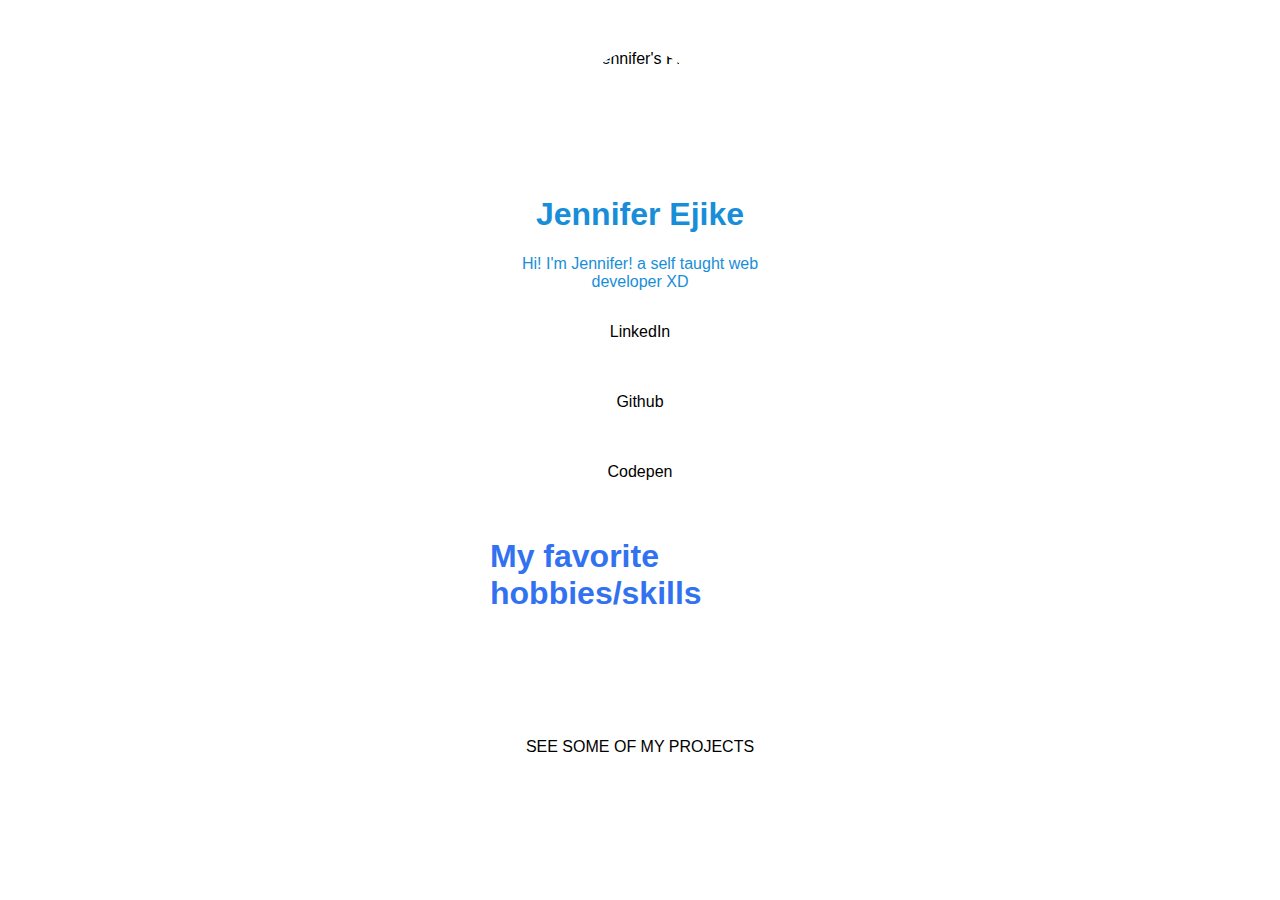
==== index.html @ e26b114c "first commit" ====
<!DOCTYPE html>
<html>
    <head>
        <title>Linked Portfolio</title>
        <meta charset="UTF-8" />
        <link rel="stylesheet" href="style.css" />
    </head>
    <body>
        <main>
            <img src="https://media.licdn.com/dms/image/C5603AQFR8ljvM8RQsw/profile-displayphoto-shrink_400_400/0/1642375656706?e=1683158400&v=beta&t=xsAnP8Jmd38XzqFvg1zpbBOUlvvJ6JlcRpDHZdXnfTo"
            alt="Jennifer's Pic" width="125" height="125" class="displayphoto">
            <div class="bio">
              <h1>Jennifer Ejike</h1>
              <p>Hi! I'm Jennifer! a self taught web developer XD</p>
            </div>
            <a href="https://www.linkedin.com/in/jennifer-ejike-a61639170/" target="_blank" class="butn">LinkedIn</a>
            <a href="https://github.com/tthe-Jennifer" target="_blank" class="butn">Github</a>
            <a href="https://codepen.io/tthe-Jennifer" target="_blank" class="butn">Codepen</a>
            <section>
                <h1 class="hobbies">My favorite hobbies/skills</h1>
                <ul class="hobbies-list">
                    <li>Cooking</li>
                    <li>Dancing</li>
                    <li>Coding</li>
                    <li>Singing</li>
                </ul>
            </section>
            <a href="./index2.html" target="_blank" class="butn">SEE SOME OF MY PROJECTS</a>
        </main>
    </body>
</html>
---- style.css ----
html {
    height: 100%;
    margin: 0;
    overflow: hidden;
}

body {
    font-family: sans-serif;
    background-image:url(https://img.freepik.com/free-vector/pink-blue-gradient_78370-260.jpg?w=360) ;
    background-repeat: no-repeat;
    background-size: cover;
}
main {
    display: flex;
    flex-direction: column;
    max-width: 300px;
    margin: 50px auto;
}
.displayphoto {
    border-radius: 50%;
    margin: 0 auto;

}
.bio {
    text-align: center;
    color: #188ed8;
}

.hobbies {
   /* align-items: center; */
   transition: 2ms;
   color: #3272f1;
}
.hobbies-list {
    color: #fff;
}
.butn {
    background-color: #fff;
    padding: 16px 20px;
    margin-bottom: 20px;
    border-radius: 6px;
    color: #000;
    text-decoration: none;
    text-align: center;
}
.butn:hover{
    background: transparent;
    border: 1px solid #fff;
    color: #fff;
}

#projects {
    display: flex;
    flex-direction: column;
    max-width: 300px;
    margin: 50px auto;
}

.projecttext {
    color: #bc2174;
    text-align: center;
}

.unipage {
    font-family: "Lucida Console", "Courier New", monospace;
}

.p3 {
    background-color:#ea55bd;
    border-radius:4px;
    padding:15px;
    margin:5px;
}

@media (max-width: 900px) {
    main {
      flex-wrap: wrap;
    }
  }
  @media (max-width: 700px) {
    main {
      position: relative;
    }
  }
  @media (max-width: 520px) {
    main::before {
      top: 145px;
    }
  }
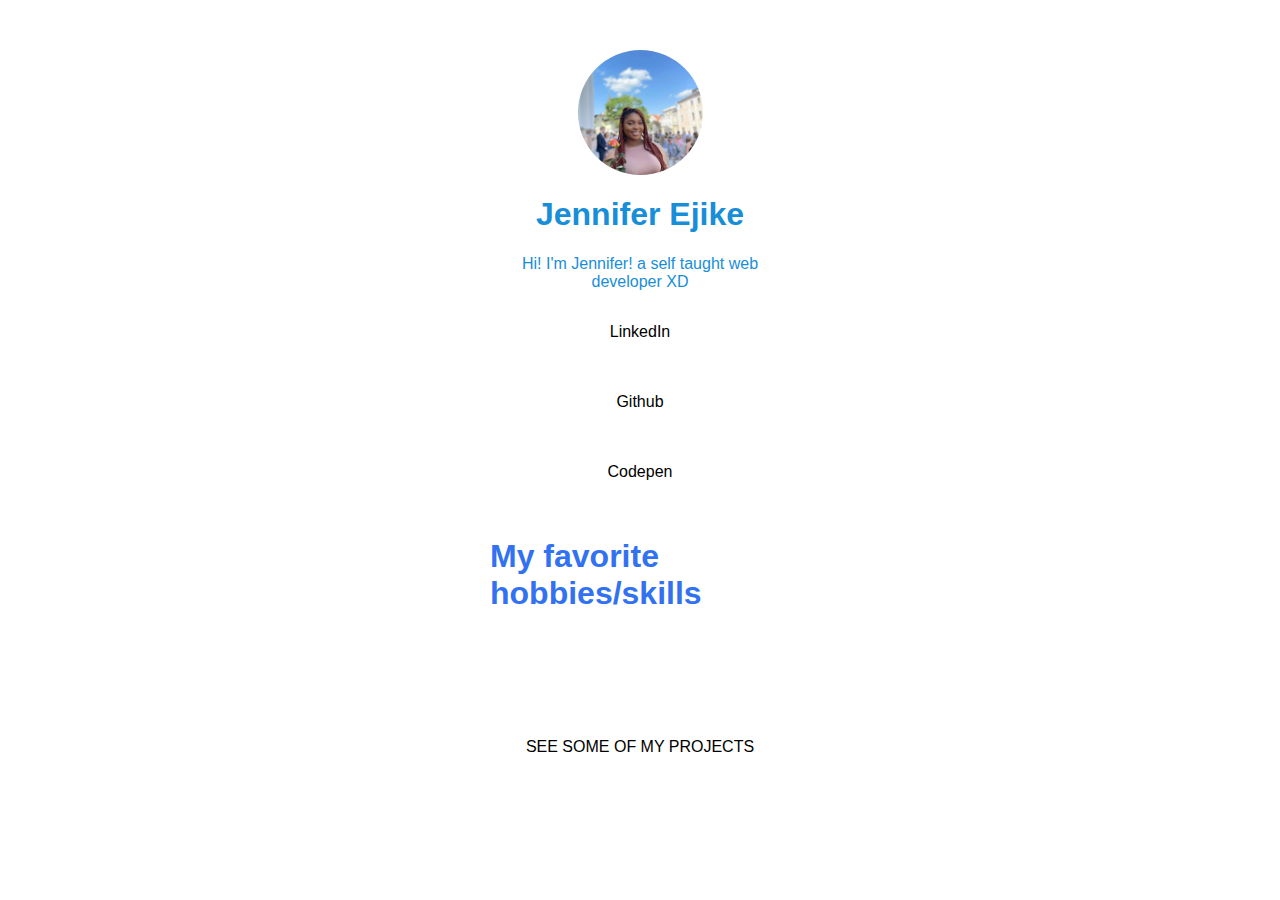
==== commit 30a601f6: "recitified image visibility issue" ====
--- a/index.html
+++ b/index.html
@@ -7,7 +7,7 @@
     </head>
     <body>
         <main>
-            <img src="https://media.licdn.com/dms/image/C5603AQFR8ljvM8RQsw/profile-displayphoto-shrink_400_400/0/1642375656706?e=1683158400&v=beta&t=xsAnP8Jmd38XzqFvg1zpbBOUlvvJ6JlcRpDHZdXnfTo"
+            <img src="imageJennifer.jpeg"
             alt="Jennifer's Pic" width="125" height="125" class="displayphoto">
             <div class="bio">
               <h1>Jennifer Ejike</h1>
@@ -25,7 +25,7 @@
                     <li>Singing</li>
                 </ul>
             </section>
-            <a href="./index2.html" target="_blank" class="butn">SEE SOME OF MY PROJECTS</a>
+            <a href="./index2.html" class="butn">SEE SOME OF MY PROJECTS</a>
         </main>
     </body>
 </html>